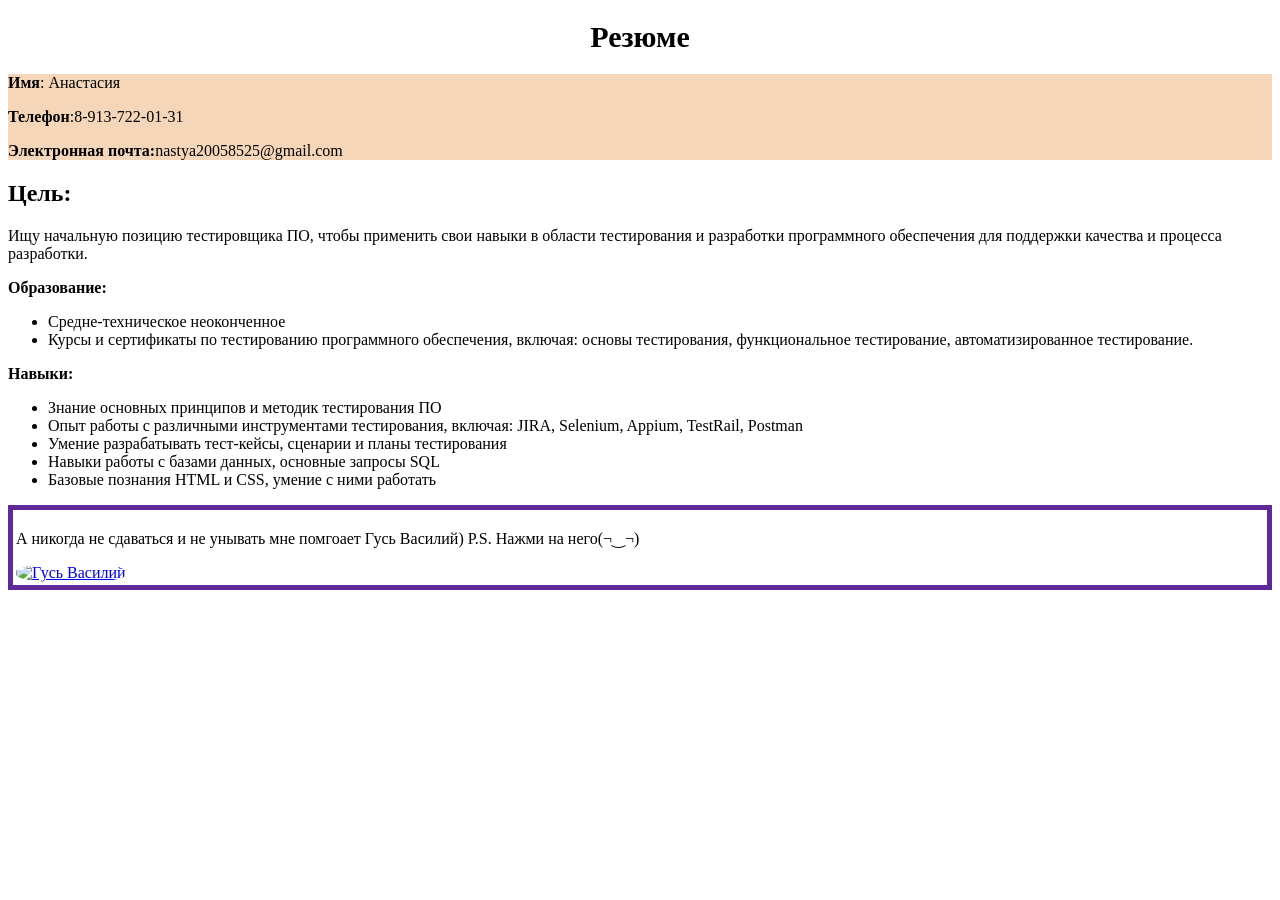
==== index.html @ b7fd63e7 "add" ====
<!DOCTYPE html>
<html lang="ru">
<head>
    <meta charset="UTF-8">
    <link rel="stylesheet" href="style.css">
    <title>Визитка</title>
</head>
<body>
<header>
    <h1 class="head">Резюме</h1>
</header>
<section class="start">
    <p><b>Имя</b>: Анастасия</p>
    <p><b>Телефон</b>:8-913-722-01-31</p>
    <p><b>Электронная почта:</b>nastya20058525@gmail.com</p>
</section>
<section>
    <h2>Цель:</h2>
    <p>Ищу начальную позицию тестировщика ПО, чтобы применить свои навыки в области тестирования и разработки программного обеспечения для поддержки качества и процесса разработки.</p>
</section>
<section>
    <p class="head1">Образование:</p>
    <ul>
        <li>Средне-техническое неоконченное</li>
        <li>Курсы и сертификаты по тестированию программного обеспечения, включая: основы тестирования, функциональное тестирование, автоматизированное тестирование.</li>
    </ul>
</section>
<section>
    <p class="head1">Навыки:</p>
    <ul>
        <li>Знание основных принципов и методик тестирования ПО</li>
        <li>Опыт работы с различными инструментами тестирования, включая: JIRA, Selenium, Appium, TestRail, Postman</li>
        <li>Умение разрабатывать тест-кейсы, сценарии и планы тестирования</li>
        <li>Навыки работы с базами данных, основные запросы SQL</li>
        <li>Базовые познания HTML и CSS, умение с ними работать</li>
    </ul>
</section>
<aside>
    <p>А никогда не сдаваться и не унывать мне помгоает Гусь Василий) P.S. Нажми на него(¬‿¬)</p>
    <a href="https://youtu.be/hUkJ8X09xGs">
        <img class="goose" src="https://images.chesscomfiles.com/uploads/v1/user/48845958.535ff18b.160x160o.1d57f97e319c@2x.png" width="200" alt="Гусь Василий">
    </a>
</aside>
</body>
</html>
---- style.css ----
.head{
font-size: 30px;
text-align: center;
      }

body{text-align: left;}

aside{
      border: 5px solid #5F2999;
      padding: 3px;
      }

 .goose{border-radius: 40%;}

 .start{background-color: #F5D6B8;}

 .head1{font-weight: bold}
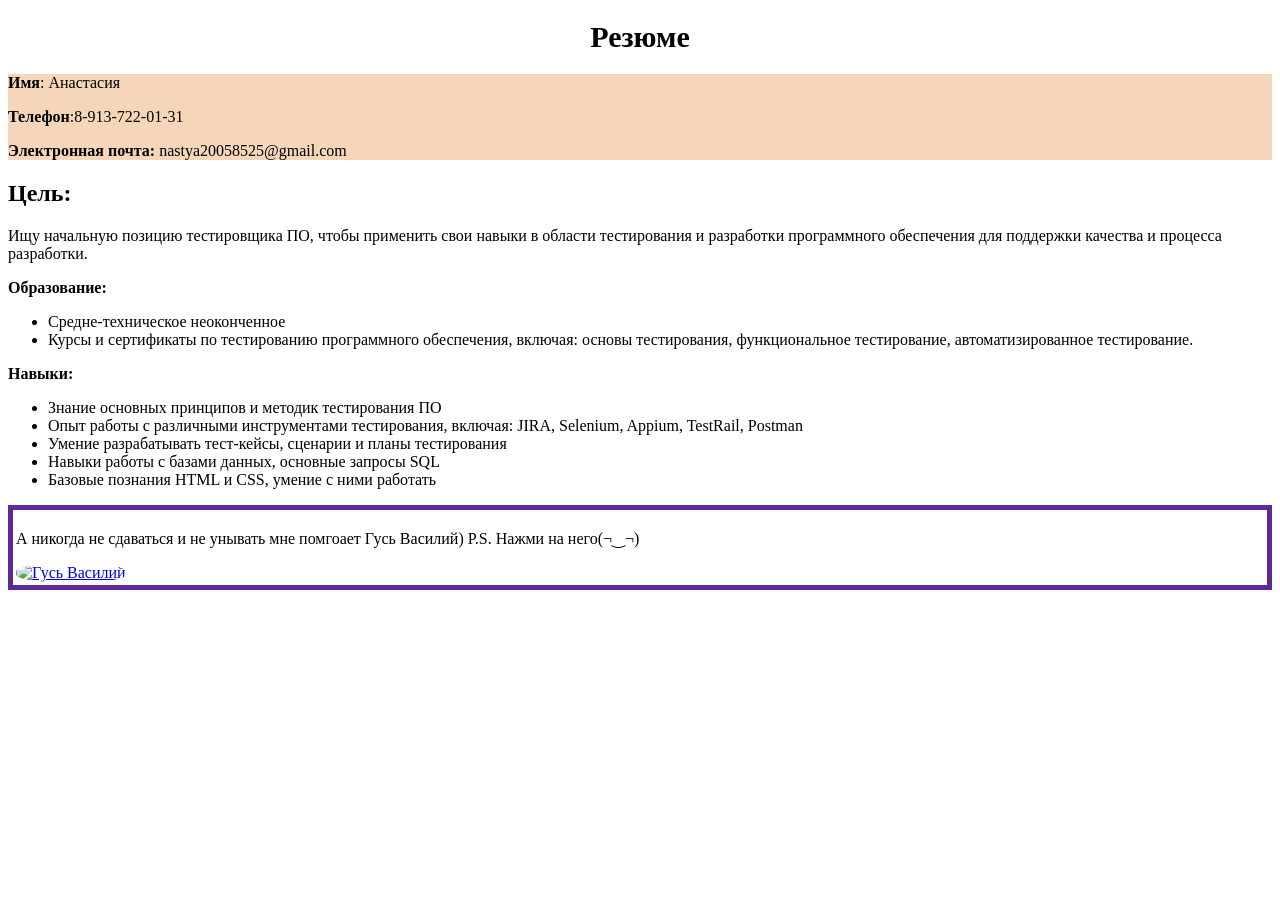
==== commit 6356e016: "renamed:    web-card.html -> index.html" ====
--- a/index.html
+++ b/index.html
@@ -12,7 +12,7 @@
 <section class="start">
     <p><b>Имя</b>: Анастасия</p>
     <p><b>Телефон</b>:8-913-722-01-31</p>
-    <p><b>Электронная почта:</b>nastya20058525@gmail.com</p>
+    <p><b>Электронная почта:</b> nastya20058525@gmail.com</p>
 </section>
 <section>
     <h2>Цель:</h2>
